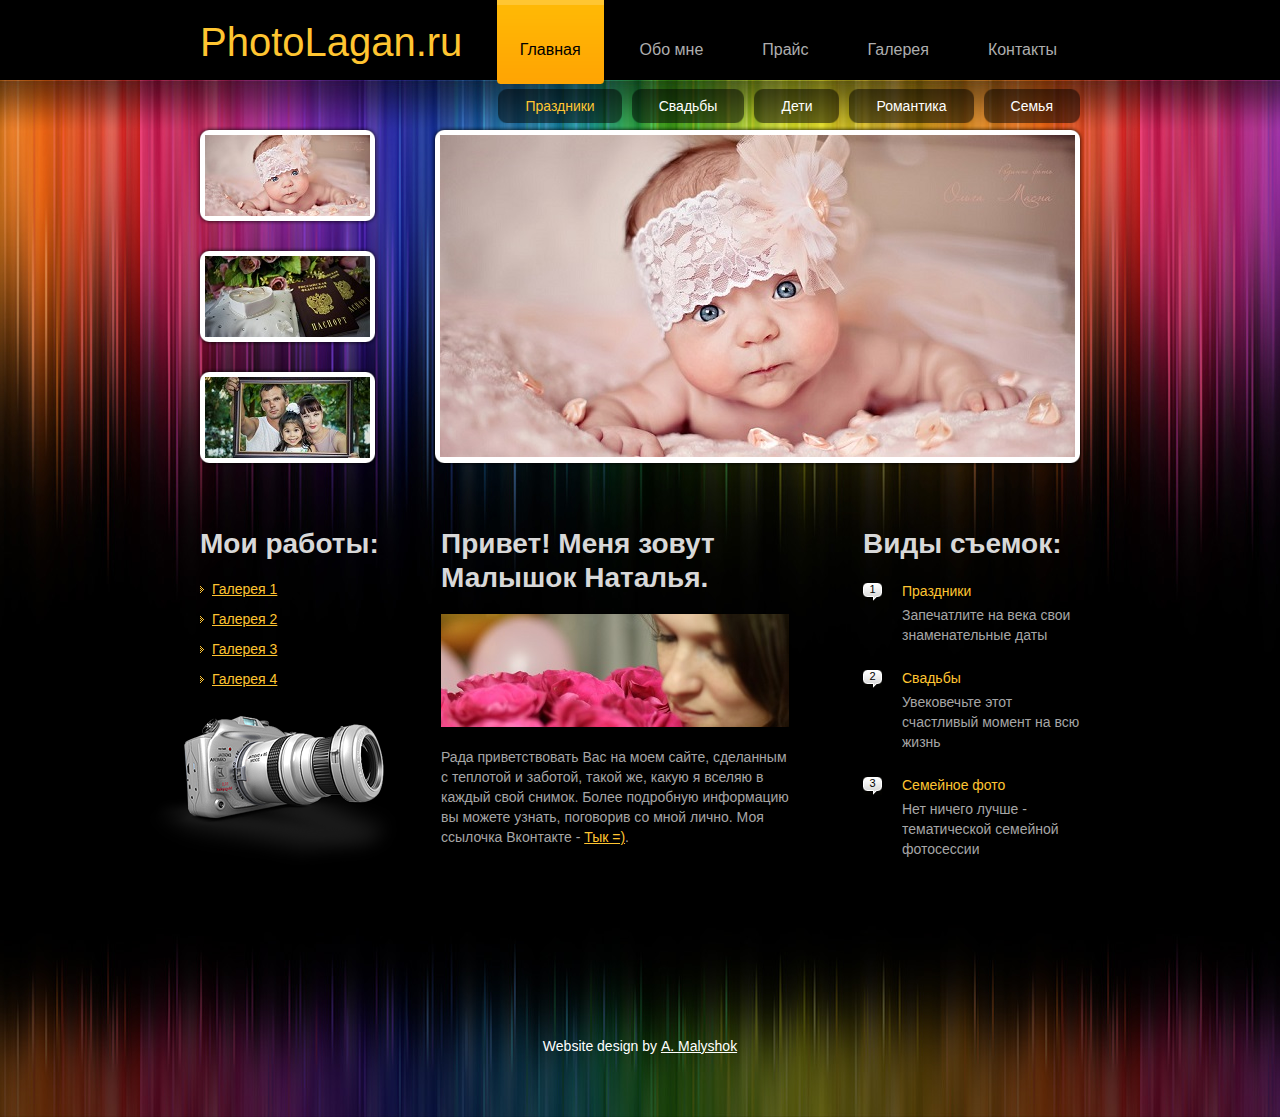
==== index.html @ 04174f39 "1я версия сайта" ====
<!DOCTYPE html>
<html lang = "ru">
<head>
<title>Фотография г. Лагань</title>
<meta charset="utf-8">
<meta name="description" content="фото услуги Лагань" />
<meta name="keywords" content="фотограф Наталья Малышок" />
<meta name="author" content="Малышок Александр ©" />
<link rel="stylesheet" href="css/reset.css" type="text/css" media="all">
<link rel="stylesheet" href="css/layout.css" type="text/css" media="all">
<link rel="stylesheet" href="css/style.css" type="text/css" media="all">
<script type="text/javascript" src="js/jquery-1.4.2.min.js" ></script>
<script type="text/javascript" src="js/tabs.js"></script>
<script type="text/javascript" src="js/jquery.faded.js"></script>
<script type="text/javascript" src="js/script.js"></script>
<!--[if lt IE 7]>
		 <link rel="stylesheet" href="css/ie/ie6.css" type="text/css" media="screen">
		 <script type="text/javascript" src="js/ie_png.js"></script>
		 <script type="text/javascript">
				ie_png.fix('.png, ul.tabs li a, ul.tabs li a span, ul.tabs li a span, figure img');
		 </script>
<![endif]-->
<!--[if lt IE 9]>
		<script type="text/javascript" src="js/html5.js"></script>
	<![endif]-->
</head>
<body id="page1">
<div class="wrap"><div class="ic"><!-- HLinks --></div>
	 <!-- header -->
	 <header>
			<div class="container">
				 <h1><a href="index.html">PhotoLagan.ru</a></h1>
				 <nav>
						<ul>
							 <li><a href="index.html" class="active"><span><span>Главная</span></span></a></li>
							 <li><a href="about-us.html"><span><span>Обо мне</span></span></a></li>
							 <li><a href="privacy.html"><span><span>Прайс</span></span></a></li>
							 <li><a href="gallery.html"><span><span>Галерея</span></span></a></li>
							 <li><a href="contact-us.html"><span><span>Контакты</span></span></a></li>
						</ul>
				 </nav>
				 <ul class="tabs">
						<li><a href="#tab1"><span><span>Праздники</span></span></a></li>
						<li><a href="#tab2"><span><span>Свадьбы</span></span></a></li>
						<li><a href="#tab3"><span><span>Дети</span></span></a></li>
						<li><a href="#tab4"><span><span>Романтика</span></span></a></li>
						<li><a href="#tab5"><span><span>Семья</span></span></a></li>
				 </ul>
				 <div class="tab_container">
						<div id="tab1" class="tab_content">
							 <div class="faded">
									<ul class="big-image">
										 <li><img src="images/slide1-1big.jpg"></li>
										 <li><img src="images/slide1-2big.jpg"></li>
										 <li><img src="images/slide1-3big.jpg"></li>
									</ul>
									<ul class="pagination">
										 <li><a href="#" rel="0"><img src="images/slide1-1.jpg"></a></li>
										 <li><a href="#" rel="1"><img src="images/slide1-2.jpg"></a></li>
										 <li><a href="#" rel="2"><img src="images/slide1-3.jpg"></a></li>
									</ul>
							 </div>
						</div>
						<div id="tab2" class="tab_content">
							 <div class="faded">
									<ul class="big-image">
										 <li><img src="images/slide2-1big.jpg"></li>
										 <li><img src="images/slide2-2big.jpg"></li>
										 <li><img src="images/slide2-3big.jpg"></li>
									</ul>
									<ul class="pagination">
										 <li><a href="#" rel="0"><img src="images/slide2-1.jpg"></a></li>
										 <li><a href="#" rel="1"><img src="images/slide2-2.jpg"></a></li>
										 <li><a href="#" rel="2"><img src="images/slide2-3.jpg"></a></li>
									</ul>
							 </div>
						</div>
						<div id="tab3" class="tab_content">
							 <div class="faded">
									<ul class="big-image">
										 <li><img src="images/slide3-1big.jpg"></li>
										 <li><img src="images/slide3-2big.jpg"></li>
										 <li><img src="images/slide3-3big.jpg"></li>
									</ul>
									<ul class="pagination">
										 <li><a href="#" rel="0"><img src="images/slide3-1.jpg"></a></li>
										 <li><a href="#" rel="1"><img src="images/slide3-2.jpg"></a></li>
										 <li><a href="#" rel="2"><img src="images/slide3-3.jpg"></a></li>
									</ul>
							 </div>
						</div>
						<div id="tab4" class="tab_content">
							 <div class="faded">
									<ul class="big-image">
										 <li><img src="images/slide4-1big.jpg"></li>
										 <li><img src="images/slide4-2big.jpg"></li>
										 <li><img src="images/slide4-3big.jpg"></li>
									</ul>
									<ul class="pagination">
										 <li><a href="#" rel="0"><img src="images/slide4-1.jpg"></a></li>
										 <li><a href="#" rel="1"><img src="images/slide4-2.jpg"></a></li>
										 <li><a href="#" rel="2"><img src="images/slide4-3.jpg"></a></li>
									</ul>
							 </div>
						</div>
						<div id="tab5" class="tab_content">
							 <div class="faded">
									<ul class="big-image">
										 <li><img src="images/slide5-1big.jpg"></li>
										 <li><img src="images/slide5-2big.jpg"></li>
										 <li><img src="images/slide5-3big.jpg"></li>
									</ul>
									<ul class="pagination">
										 <li><a href="#" rel="0"><img src="images/slide5-1.jpg"></a></li>
										 <li><a href="#" rel="1"><img src="images/slide5-2.jpg"></a></li>
										 <li><a href="#" rel="2"><img src="images/slide5-3.jpg"></a></li>
									</ul>
							 </div>
						</div>
				 </div>
			</div>
	 </header>
	 <div class="container">
			<!-- aside -->
			<aside>
				 <div class="inside">
						<h2>Мои работы:</h2>
						<ul class="list">
							 <li><a href="#">Галерея 1</a></li>
							 <li><a href="#">Галерея 2</a></li>
							 <li><a href="#">Галерея 3</a></li>
							 <li><a href="#">Галерея 4</a></li>
						</ul>
						<figure><img src="images/extra-img.png"></figure>
				 </div>
			</aside>
			<!-- content -->
			<section id="content">
				 <div class="wrapper">
						<article class="col-1">
							 <h2>Привет! Меня зовут Малышок Наталья.</h2>
							 <img src="images/1page-img.jpg" class="img-indent">
							 <p>Рада приветствовать Вас на моем сайте, сделанным с теплотой и заботой, такой же, какую я вселяю в каждый свой снимок. Более подробную информацию вы можете узнать, поговорив со мной лично. Моя ссылочка Вконтакте - <a href="https://vk.com/id313677498", target="_blank">Тык =)</a>.</p>
						</article>
						<article class="col-2">
							 <h2>Виды съемок:</h2>
							 <ul class="news">
									<li><span>1</span><strong><a href="#">Праздники</a><br>
										 Запечатлите на века свои знаменательные даты</strong></li>
									<li><span>2</span><strong><a href="#">Свадьбы</a><br>
										 Увековечьте этот счастливый момент на всю жизнь</strong></li>
									<li><span>3</span><strong><a href="#">Семейное фото</a><br>
										 Нет ничего лучше - тематической семейной фотосессии</strong></li>
							 </ul>
						</article>
				 </div>
			</section>
	 </div>
</div>
<!-- footer -->
<footer>
	 <div class="container">
			<div class="inside"> Website design by <a href="http://psdsite.ru/" target="_blank"> <a href="https://vk.com/id8501681", target = '_blank'> A. Malyshok </a><br/>
            <!-- VLinks --></div>
	 </div>
</footer>
<!-- <script type="text/javascript"> Cufon.now(); </script> -->
</body>
</html>
---- css/layout.css ----
/* index.html */
#page1 #content .col-1 {width:348px;margin-right:74px}
#page1 #content .col-2 {width:227px}
/* about-us.html */
#page2 #content .col-1 {width:348px;margin-right:74px}
#page2 #content .col-2 {width:227px}
/* contact-us.html */
#page5 #content .col-1 {width:349px;margin-right:73px}
#page5 #content .col-2 {width:227px}
---- css/style.css ----
/* Getting the new tags to behave */
article, aside, audio, canvas, command, datalist, details, embed, figcaption, figure, footer, header, hgroup, keygen, meter, nav, output, progress, section, source, video {display:block}
mark, rp, rt, ruby, summary, time {display:inline}
body {background:url(../images/tail-top.jpg) repeat-x center top #000;font-family: "Comic Sans MS", Helvetica, sans-serif;font-size:100%;line-height:1em;color:#a6a6a6}
html {min-width:1000px}
html, body {height:100%}
.container {margin:0 auto;overflow:hidden;width:1000px;font-size:.875em;padding:60px 0 140px 0}
header .container {height:467px;position:relative;padding:0}
aside {width:311px;position:relative;z-index:10;float:left;margin-right:-10px}
section#content {position:relative;z-index:10;width:650px;height:450px;float:left}
footer {background:url(../images/tail-bottom.jpg) repeat-x center top;margin-top:-229px}
footer .container {height:229px;text-align:center;color:#fff;padding:0;line-height:1.429em}
.fleft {float:left}
.fright {float:right}
.clear {clear:both}
.col-1, .col-2, .col-3 {float:left}
.alignright {text-align:right}
.aligncenter {text-align:center}
.wrapper {width:100%;overflow:hidden}
.wrap {height:auto !important;height:100%;min-height:100%}
.ic, .ic a {border:0;float:right;background:#fff;color:#f00;width:50%;line-height:10px;font-size:10px;margin:-220% 0 0 0;overflow:hidden;padding:0}
input, select, textarea {font-family:Arial, Helvetica, sans-serif;font-size:1em;vertical-align:middle;font-weight:normal}
fieldset {border:0}
.list li {padding:0 0 14px 12px;background:url(../images/marker.gif) no-repeat left 5px;height:1%} 
.news li {line-height:1.429em;margin-top:-4px;padding:0 0 23px 0;width:100%;overflow:hidden;vertical-align:top}
.news li a {text-decoration:none;line-height:2em}
.news li a:hover {text-decoration:underline}
.news li span {display:block;float:left;padding-right:20px;font-size:.786em;color:#000;background:url(../images/marker1.gif) no-repeat left top;text-align:center;width:19px;height:18px;position:relative;top:6px;line-height:1.2em}
.news li strong {display:block;font-weight:normal;overflow:hidden}
.img-indent {margin:0 0 20px 0}
.img-box {width:100%;overflow:hidden;padding-bottom:15px;line-height:1.429em}
.img-box img {float:left;margin:0 20px 0 0}
.extra-wrap {overflow:hidden}
p {margin-bottom:16px;line-height:1.429em}
.p1 {margin-bottom:25px}
address {line-height:1.429em;color:#fff;font-style:normal}
address span {float:left;color:#a6a6a6;width:84px}
a {color:#ffc531;outline:none}
a:hover {text-decoration:none}
h1 {font-size:2.857em;line-height:1.2em;font-weight:normal;position:absolute;left:60px;top:18px}
h1 a {text-decoration:none}
h2 {font-size:28px;line-height:1.2em;color:#D8D8D8;margin-bottom:20px}
h5 {font-size:1em;line-height:1.429em;color:#ffc531;font-weight:normal}
.txt1 {color:#ffc531}
.txt2 p {line-height:1.714em}
/* header */
header nav {position:absolute;right:60px;top:0;z-index:20}
header nav ul li {float:left;font-size:16px;line-height:1.2em;padding-left:13px}
header nav ul li a {text-decoration:none;display:block;color:#aeaeae;background-image:url(../images/spacer.gif);background-repeat:no-repeat;background-position:left top}
header nav ul li a:hover, header nav ul li a.active {color:#000;background-image:url(../images/nav-act-left.png)}
header nav ul li a span {display:block;padding:0 3px;background-repeat:no-repeat;background-image:url(../images/spacer.gif);background-position:right top}
header nav ul li a:hover span, header nav ul li a.active span {background-image:url(../images/nav-act-right.png)}
header nav ul li a span span {padding:40px 20px 26px 20px;background-repeat:repeat-x;background-image:url(../images/spacer.gif)}
header nav ul li a:hover span span, header nav ul li a.active span span {background-image:url(../images/nav-act-tail.gif)}
/* content */
#content .inside {padding:0 0 0 60px}
#content.extra {width:auto}
#content .list li {padding-bottom:8px}
/* Sidebar */
aside .inside {padding:0 0 0 60px}
aside figure {margin-left:-60px;padding-top:15px}
/* footer */
footer .inside {padding:148px 0 0 0}
footer a {color:#fff}
/* forms */
#contacts-form {clear:right;width:100%;overflow:hidden}
#contacts-form fieldset {border:none;float:left}
#contacts-form .field {clear:both;height:29px}
#contacts-form label {float:left;width:107px;color:#a6a6a6;padding-top:2px}
#contacts-form input {width:237px;padding:1px 0 1px 3px;border:1px solid #a6a6a6;color:#a6a6a6;background:none;float:left}
#contacts-form textarea {width:237px;height:114px;padding:1px 0 1px 3px;border:1px solid #a6a6a6;color:#a6a6a6;margin-bottom:15px;overflow:auto;background:none;float:left}
/* tabs */
ul.tabs {position:absolute;right:60px;top:89px}
ul.tabs li {float:left;line-height:1.2em;padding-left:10px}
ul.tabs li a {color:#fff;display:block;float:left;text-decoration:none;background:url(../images/button-left.png) no-repeat left top;cursor:pointer}
ul.tabs li a:hover, ul.tabs li.active a {color:#ffc632}
ul.tabs li a span {display:block;float:left;padding:0 9px;background:url(../images/button-right.png) no-repeat right top}
ul.tabs li a span span {padding:9px 18px 8px 18px;background:url(../images/button-tail.png) repeat-x left top}
.tab_container {position:relative;top:126px;width:100%}
/* faded gallery */
.faded {width:888px;height:341px;margin:0 auto;position:relative}
.faded ul.big-image {list-style:none;padding:0;margin:0;width:653px;height:341px;float:right;background:url(../images/img-wrapper-big.png) no-repeat left top}
.faded ul.big-image li {padding:9px 0 0 9px;width:635px;height:323px}
ul.pagination {list-style:none;padding:0;margin:0;background:none;width:auto;height:auto;position:absolute;left:0;top:0}
ul.pagination li {width:183px;height:99px;margin-bottom:22px;background:url(../images/img-wrapper-small.png) no-repeat left top}
ul.pagination li a {padding:9px 0 0 9px;display:block}
ul.pagination li.current a {}a {outline:0;border:0}
---- css/ie/ie6.css ----
/* IE6 specific styles */
.extra-wrap, .news li strong {zoom:1}
body {background-position:0 77px}
header nav ul li a:hover, header nav ul li a.active, header nav ul li a:hover span, header nav ul li a.active span {background:url(../../images/nav-act-tail.gif) repeat-x left top}
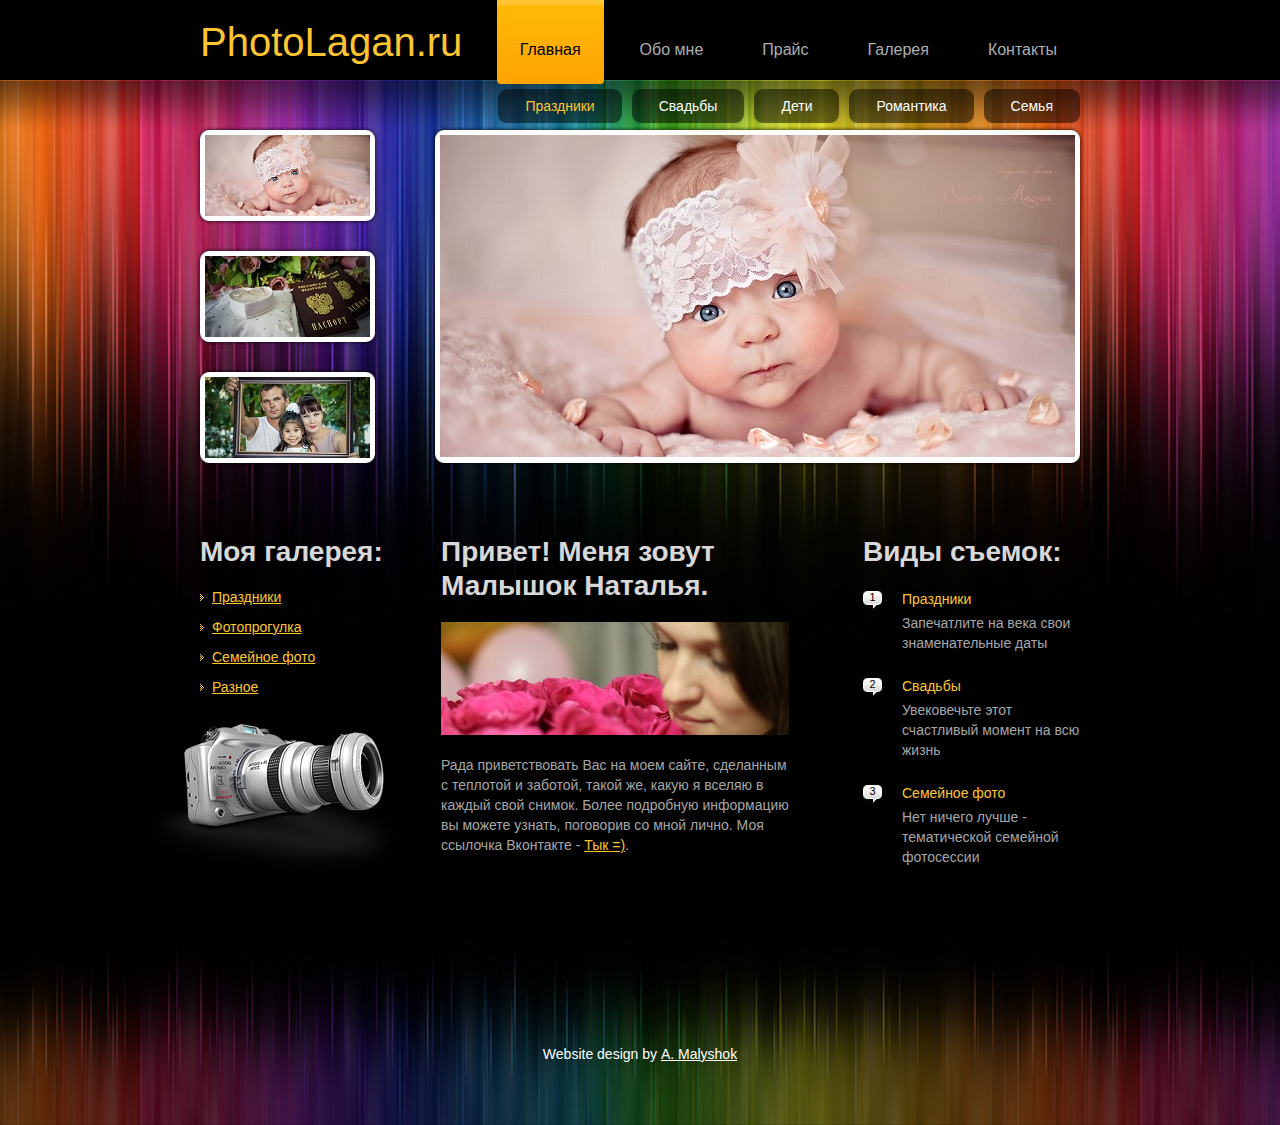
==== commit ae0cb222: "Добавлен переход с других страниц на галерею Отображение альбома, на который перешли Автоопределение" ====
--- a/index.html
+++ b/index.html
@@ -124,12 +124,12 @@
 			<!-- aside -->
 			<aside>
 				 <div class="inside">
-						<h2>Мои работы:</h2>
+						<h2>Моя галерея:</h2>
 						<ul class="list">
-							 <li><a href="#">Галерея 1</a></li>
-							 <li><a href="#">Галерея 2</a></li>
-							 <li><a href="#">Галерея 3</a></li>
-							 <li><a href="#">Галерея 4</a></li>
+							 <li><a href="#" onclick = "gotoGallery(0)">Праздники</a></li>
+							 <li><a href="#" onclick = "gotoGallery(1)">Фотопрогулка</a></li>
+							 <li><a href="#" onclick = "gotoGallery(2)">Семейное фото</a></li>
+							 <li><a href="#" onclick = "gotoGallery(3)">Разное</a></li>
 						</ul>
 						<figure><img src="images/extra-img.png"></figure>
 				 </div>
--- a/css/style.css
+++ b/css/style.css
@@ -5,7 +5,8 @@
 html {min-width:1000px}
 html, body {height:100%}
 .container {margin:0 auto;overflow:hidden;width:1000px;font-size:.875em;padding:60px 0 140px 0}
-header .container {height:467px;position:relative;padding:0}
+header .container {position:relative;padding:0}
+header .gallery_container {}
 aside {width:311px;position:relative;z-index:10;float:left;margin-right:-10px}
 section#content {position:relative;z-index:10;width:650px;height:450px;float:left}
 footer {background:url(../images/tail-bottom.jpg) repeat-x center top;margin-top:-229px}
@@ -78,10 +79,45 @@
 ul.tabs li a span span {padding:9px 18px 8px 18px;background:url(../images/button-tail.png) repeat-x left top}
 .tab_container {position:relative;top:126px;width:100%}
 /* faded gallery */
-.faded {width:888px;height:341px;margin:0 auto;position:relative}
+.faded {width:888px;height:475px;margin:0 auto;position:relative}
 .faded ul.big-image {list-style:none;padding:0;margin:0;width:653px;height:341px;float:right;background:url(../images/img-wrapper-big.png) no-repeat left top}
 .faded ul.big-image li {padding:9px 0 0 9px;width:635px;height:323px}
 ul.pagination {list-style:none;padding:0;margin:0;background:none;width:auto;height:auto;position:absolute;left:0;top:0}
 ul.pagination li {width:183px;height:99px;margin-bottom:22px;background:url(../images/img-wrapper-small.png) no-repeat left top}
 ul.pagination li a {padding:9px 0 0 9px;display:block}
 ul.pagination li.current a {}a {outline:0;border:0}
+
+
+
+#gallery {
+  -moz-user-select: none; user-select: none;
+}
+#gallery img {
+  max-width: 340px;
+  max-height: 200px;
+  cursor: zoom-in;
+}
+#gallery img:focus {
+  position: fixed;
+  top: 50%;
+  left: 50%;
+  z-index: 31;
+  max-width: 100%;
+  max-height: 100%;
+  outline: none;
+  pointer-events: none;
+  -webkit-transform: translate(-50%, -50%);
+  transform: translate(-50%, -50%);
+  -moz-user-select: none; user-select: none;
+}
+#gallery img:focus ~ div {
+  position: fixed;
+  top: 0;
+  left: 0;
+  right: 0;
+  bottom: 0;
+  z-index: 30;
+  background: black;
+  cursor: zoom-out;
+}
+
